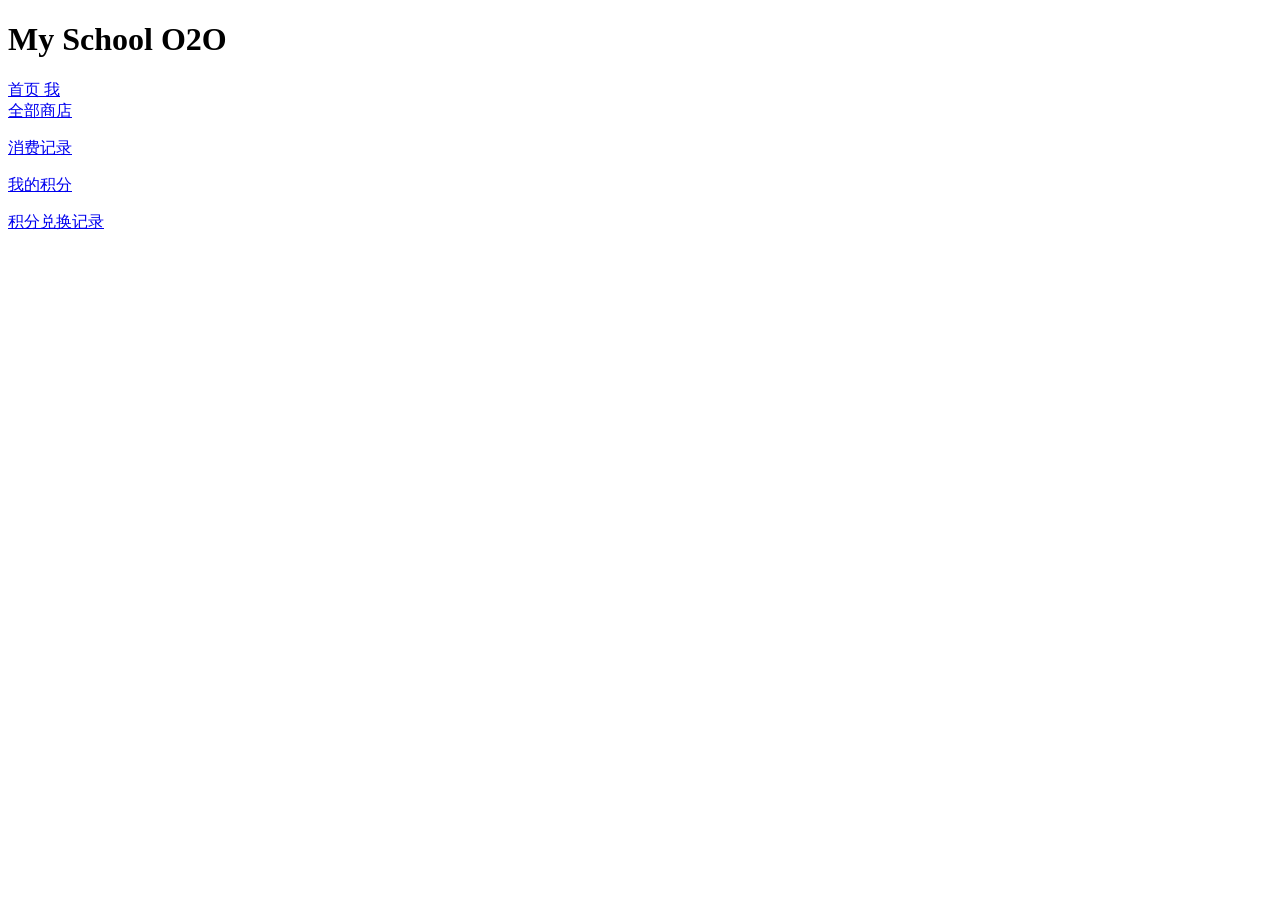
==== src/main/webapp/WEB-INF/html/frontend/index.html @ 8d4c33de "index page show" ====
<!DOCTYPE html>
<html>
<head>
    <meta charset="utf-8">
    <meta http-equiv="X-UA-Compatible" content="IE=edge">
    <title>我的生活</title>
    <meta name="viewport" content="initial-scale=1, maximum-scale=1">
    <link rel="shortcut icon" href="/favicon.ico">
    <meta name="apple-mobile-web-app-capable" content="yes">
    <meta name="apple-mobile-web-app-status-bar-style" content="black">
    <link rel="stylesheet"
          href="//g.alicdn.com/msui/sm/0.6.2/css/sm.min.css">
    <link rel="stylesheet"
          href="//g.alicdn.com/msui/sm/0.6.2/css/sm-extend.min.css">
    <link rel="stylesheet" href="../resources/css/frontend/index/index.css">
</head>
<body>
<div class="page-group">
    <div class="page">
        <header class="bar bar-nav">
            <!-- <a class="button button-link button-nav pull-left" href="/demos/card" data-transition='slide-out'>
                  <span class="icon icon-left"></span>
                  返回
              </a> -->
            <h1 class="title">My School O2O</h1>
        </header>
        <nav class="bar bar-tab">
            <a class="tab-item active" href="#">
                <span class="icon icon-home"></span>
                <span class="tab-label">首页</span>
            </a>
            <a class="tab-item" href="#" id='me'>
                <span class="icon icon-me"></span>
                <span class="tab-label">我</span>
            </a>
        </nav>
        <div class="content">
            <!-- 这里是页面内容区 -->
            <div class="swiper-container index-banner" data-space-between='10'>
                <div class="swiper-wrapper">
                    <!-- <div class="swiper-slide img-wrap">
                            <img class="banner-img" src="//gqianniu.alicdn.com/bao/uploaded/i4//tfscom/i1/TB1n3rZHFXXXXX9XFXXXXXXXXXX_!!0-item_pic.jpg_320x320q60.jpg" alt="">
                        </div>
                        <div class="swiper-slide img-wrap">
                            <img class="banner-img" src="//gqianniu.alicdn.com/bao/uploaded/i4//tfscom/i4/TB10rkPGVXXXXXGapXXXXXXXXXX_!!0-item_pic.jpg_320x320q60.jpg" alt="">
                        </div>
                        <div class="swiper-slide img-wrap">
                            <img class="banner-img" src="//gqianniu.alicdn.com/bao/uploaded/i4//tfscom/i1/TB1kQI3HpXXXXbSXFXXXXXXXXXX_!!0-item_pic.jpg_320x320q60.jpg" alt="">
                        </div> -->
                </div>
                <div class="swiper-pagination"></div>
            </div>
            <div class='total-shop-button'>
                <a href="/myo2o/frontend/shoplist" external>全部商店</a>
            </div>
            <div class="row">
                <!-- <div class="col-50 shop-classify">
                        <div class='word'>
                            <p class='shop-title'>本期推荐</p>
                            <p class='shop-desc'>近期相关活动、新款上市、旅游资讯</p>
                        </div>
                        <div class='shop-classify-img-warp'>
                            <img class='shop-img' src="static/index/display13.png">
                        </div>
                    </div> -->
            </div>
        </div>
    </div>
    <!--侧边栏  -->
    <div class="panel-overlay"></div>
    <div class="panel panel-right panel-reveal" id="panel-right-demo">
        <div class="content-block">
            <p>
                <a href="/myo2o/frontend/myrecord" class="close-panel">消费记录</a>
            </p>
            <p>
                <a href="/myo2o/frontend/mypoint" class="close-panel">我的积分</a>
            </p>
            <p>
                <a href="/myo2o/frontend/pointrecord" class="close-panel">积分兑换记录</a>
            </p>
            <!-- Click on link with "close-panel" class will close panel -->
        </div>
    </div>
</div>


<script type='text/javascript'
        src='//g.alicdn.com/sj/lib/zepto/zepto.min.js' charset='utf-8'></script>
<script type='text/javascript'
        src='//g.alicdn.com/msui/sm/0.6.2/js/sm.min.js' charset='utf-8'></script>
<script type='text/javascript'
        src='//g.alicdn.com/msui/sm/0.6.2/js/sm-extend.min.js' charset='utf-8'></script>
<script type='text/javascript' src='../resources/js/frontend/index.js'
        charset='utf-8'></script>
</body>
</html>
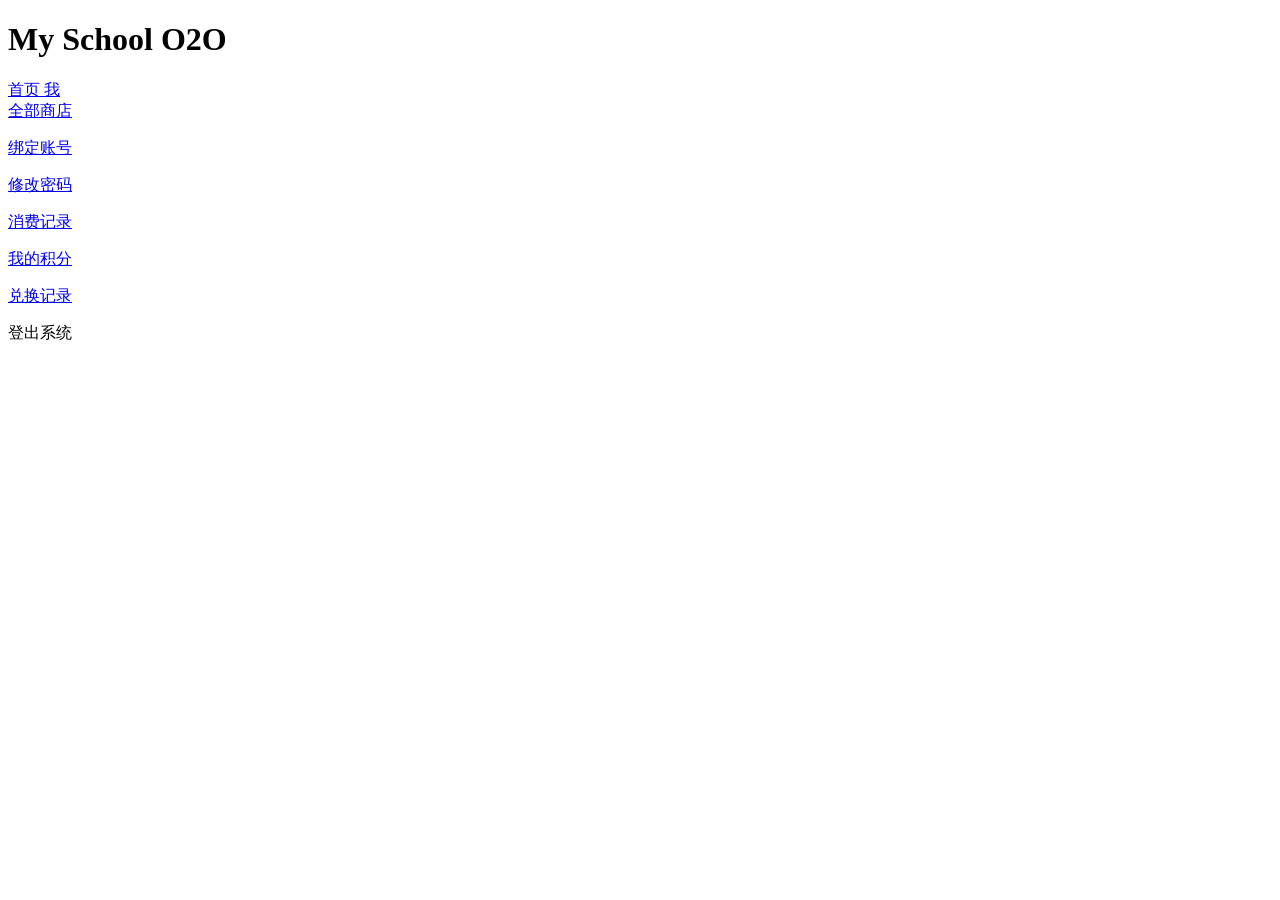
==== commit 7e01bd60: "bind local auth with wechat auth" ====
--- a/src/main/webapp/WEB-INF/html/frontend/index.html
+++ b/src/main/webapp/WEB-INF/html/frontend/index.html
@@ -8,20 +8,14 @@
     <link rel="shortcut icon" href="/favicon.ico">
     <meta name="apple-mobile-web-app-capable" content="yes">
     <meta name="apple-mobile-web-app-status-bar-style" content="black">
-    <link rel="stylesheet"
-          href="//g.alicdn.com/msui/sm/0.6.2/css/sm.min.css">
-    <link rel="stylesheet"
-          href="//g.alicdn.com/msui/sm/0.6.2/css/sm-extend.min.css">
+    <link rel="stylesheet" href="//g.alicdn.com/msui/sm/0.6.2/css/sm.min.css">
+    <link rel="stylesheet" href="//g.alicdn.com/msui/sm/0.6.2/css/sm-extend.min.css">
     <link rel="stylesheet" href="../resources/css/frontend/index/index.css">
 </head>
 <body>
 <div class="page-group">
     <div class="page">
         <header class="bar bar-nav">
-            <!-- <a class="button button-link button-nav pull-left" href="/demos/card" data-transition='slide-out'>
-                  <span class="icon icon-left"></span>
-                  返回
-              </a> -->
             <h1 class="title">My School O2O</h1>
         </header>
         <nav class="bar bar-tab">
@@ -38,31 +32,15 @@
             <!-- 这里是页面内容区 -->
             <div class="swiper-container index-banner" data-space-between='10'>
                 <div class="swiper-wrapper">
-                    <!-- <div class="swiper-slide img-wrap">
-                            <img class="banner-img" src="//gqianniu.alicdn.com/bao/uploaded/i4//tfscom/i1/TB1n3rZHFXXXXX9XFXXXXXXXXXX_!!0-item_pic.jpg_320x320q60.jpg" alt="">
-                        </div>
-                        <div class="swiper-slide img-wrap">
-                            <img class="banner-img" src="//gqianniu.alicdn.com/bao/uploaded/i4//tfscom/i4/TB10rkPGVXXXXXGapXXXXXXXXXX_!!0-item_pic.jpg_320x320q60.jpg" alt="">
-                        </div>
-                        <div class="swiper-slide img-wrap">
-                            <img class="banner-img" src="//gqianniu.alicdn.com/bao/uploaded/i4//tfscom/i1/TB1kQI3HpXXXXbSXFXXXXXXXXXX_!!0-item_pic.jpg_320x320q60.jpg" alt="">
-                        </div> -->
+
                 </div>
                 <div class="swiper-pagination"></div>
             </div>
             <div class='total-shop-button'>
-                <a href="/myo2o/frontend/shoplist" external>全部商店</a>
+                <a href="/o2o/frontend/shoplist" external>全部商店</a>
             </div>
             <div class="row">
-                <!-- <div class="col-50 shop-classify">
-                        <div class='word'>
-                            <p class='shop-title'>本期推荐</p>
-                            <p class='shop-desc'>近期相关活动、新款上市、旅游资讯</p>
-                        </div>
-                        <div class='shop-classify-img-warp'>
-                            <img class='shop-img' src="static/index/display13.png">
-                        </div>
-                    </div> -->
+
             </div>
         </div>
     </div>
@@ -71,27 +49,32 @@
     <div class="panel panel-right panel-reveal" id="panel-right-demo">
         <div class="content-block">
             <p>
+                <a href="/o2o/local/accountbind?usertype=1" class="close-panel">绑定账号</a>
+            </p>
+            <p>
+                <a href="/o2o/local/changepsw?usertype=1" class="close-panel">修改密码</a>
+            </p>
+            <p>
                 <a href="/myo2o/frontend/myrecord" class="close-panel">消费记录</a>
             </p>
             <p>
                 <a href="/myo2o/frontend/mypoint" class="close-panel">我的积分</a>
             </p>
             <p>
-                <a href="/myo2o/frontend/pointrecord" class="close-panel">积分兑换记录</a>
+                <a href="/myo2o/frontend/pointrecord" class="close-panel">兑换记录</a>
             </p>
-            <!-- Click on link with "close-panel" class will close panel -->
+            <p>
+                <a id="log-out" usertype="1" class="close-panel">登出系统</a>
+            </p>
         </div>
     </div>
 </div>
 
 
-<script type='text/javascript'
-        src='//g.alicdn.com/sj/lib/zepto/zepto.min.js' charset='utf-8'></script>
-<script type='text/javascript'
-        src='//g.alicdn.com/msui/sm/0.6.2/js/sm.min.js' charset='utf-8'></script>
-<script type='text/javascript'
-        src='//g.alicdn.com/msui/sm/0.6.2/js/sm-extend.min.js' charset='utf-8'></script>
-<script type='text/javascript' src='../resources/js/frontend/index.js'
-        charset='utf-8'></script>
+<script type='text/javascript' src='//g.alicdn.com/sj/lib/zepto/zepto.min.js' charset='utf-8'></script>
+<script type='text/javascript' src='//g.alicdn.com/msui/sm/0.6.2/js/sm.min.js' charset='utf-8'></script>
+<script type='text/javascript' src='//g.alicdn.com/msui/sm/0.6.2/js/sm-extend.min.js' charset='utf-8'></script>
+<script type='text/javascript' src='../resources/js/frontend/index.js' charset='utf-8'></script>
+<script type='text/javascript' src='../resources/js/local/logout.js' charset='utf-8'></script>
 </body>
 </html>
